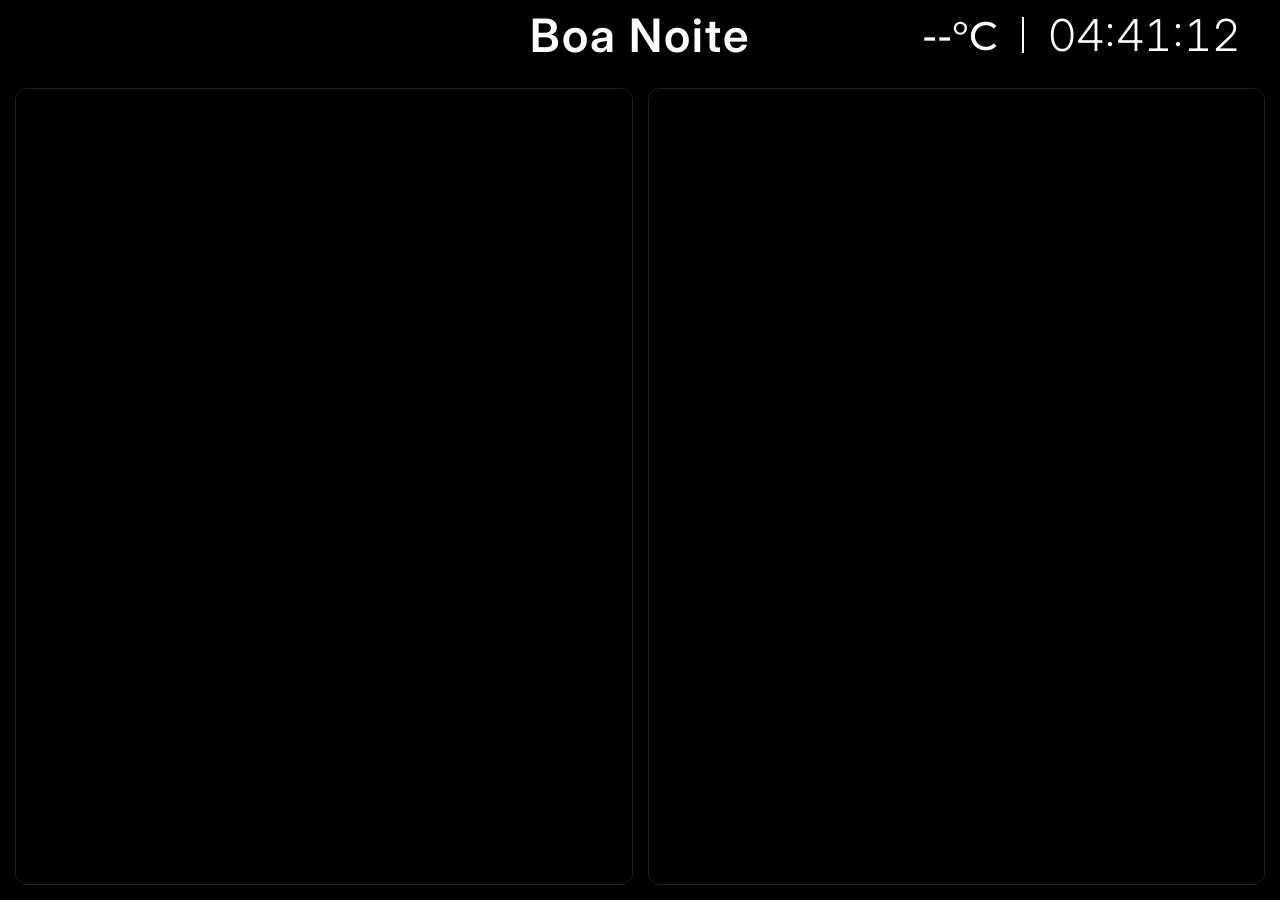
==== index.html @ 90b70387 "Add files via upload painel adding" ====
<!DOCTYPE html>
<html lang="pt">

<head>
    <meta charset="UTF-8">
    <meta name="viewport" content="width=device-width, initial-scale=1.0">
    <title>Balance - Mapa de Aulas</title>
    <link rel="preconnect" href="https://fonts.googleapis.com">
    <link rel="preconnect" href="https://fonts.gstatic.com" crossorigin>
    <link href="https://fonts.googleapis.com/css2?family=Montserrat:wght@300;400;500;600;700;800&display=swap"
        rel="stylesheet">
    <link href="https://fonts.googleapis.com/css2?family=Inter:wght@400;500;600;700;800&display=swap" rel="stylesheet">
    <style>
        :root {
            --primary: #000000;
            /* Cor de destaque (ajusta para o verde/amarelo do Balance) */
            --bg: #000000;
            --header-bg: #000000;
        }

        body,
        html {
            margin: 0;
            padding: 0;
            width: 100%;
            height: 100%;
            background: var(--bg);
            color: white;
            font-family: 'Montserrat', sans-serif;
            overflow: hidden;
        }

        header {
            height: 70px;
            background: var(--header-bg);
            display: flex;
            justify-content: space-between;
            align-items: center;
            padding: 0 40px;
            border-bottom: 3px solid var(--primary);
            box-shadow: 0 4px 10px rgba(0, 0, 0, 0.5);
        }

        .logo-img {
            height: 140px;
            /* Ajustar conforme o tamanho da logo real */
            width: auto;
            object-fit: contain;
            color: #ccc;
            display: flex;
            align-items: center;
            justify-content: center;
            font-size: 12px;
            padding: 0 10px;
            border-radius: 4px;
        }

        .greeting {
            position: absolute;
            left: 50%;
            transform: translateX(-50%);
            font-size: 46px;
            font-weight: 600;
            font-family: 'Iosevka Charon Mono', 'Inter', sans-serif;
            color: white;
            letter-spacing: 2px;
        }

        .header-right {
            display: flex;
            align-items: center;
            gap: 24px;
        }

        .weather {
            font-size: 40px;
            font-weight: 500;
            color: white;
            display: flex;
            align-items: center;
            gap: 8px;
        }

        .clock {
            font-size: 44px;
            font-weight: 300;
            font-family: 'Inter', sans-serif;
            font-variant-numeric: tabular-nums;
        }

        .header-divider {
            width: 2px;
            height: 36px;
            background: rgb(255, 255, 255);
        }

        .dashboard-grid {
            display: flex;
            gap: 15px;
            padding: 15px;
            height: calc(100vh - 73px);
            /* Altura total menos o header */
            box-sizing: border-box;
            background: #000;
        }

        .map-card {
            flex: 1;
            /* Garante 50% para cada um */
            display: flex;
            flex-direction: column;
            background: #0a0a0a;
            border: 1px solid #1f1f1f;
            border-radius: 12px;
            overflow: hidden;
            position: relative;
        }

        iframe {
            flex: 1;
            width: 100%;
            height: calc(100% + 40px);
            /* Esconde a toolbar do fundo do viewer */
            border: none;
            background: #000;
            transform: scale(1.02);
            transform-origin: top center;
        }
    </style>
</head>

<body>

    <header>
        <img src="assets/newlogobc_white.png" class="logo-img">
        <div class="greeting" id="greeting"></div>
        <div class="header-right">
            <div class="weather" id="weather">--°C</div>
            <span class="header-divider"></span>
            <div class="clock" id="clock">00:00:00</div>
        </div>
    </header>

    <main class="dashboard-grid">
        <div class="map-card">
            <iframe id="iframe-piscina" src=""></iframe>
        </div>

        <div class="map-card">
            <iframe id="iframe-ginasio" src=""></iframe>
        </div>
    </main>

    <script>
        // CONFIGURAÇÃO: Cola aqui o URL que copiaste do Google Apps Script
        const API_URL = "https://script.google.com/macros/s/AKfycbxHOBfsmbBzBHQXi4yADl2kVtCqguWL8H4uzNdreBdYrbdbHJPWIgKUlBAGuGuExCrN/exec";

        async function updateContent() {
            try {
                const response = await fetch(API_URL);
                const data = await response.json();
                const timestamp = new Date().getTime();

                // Converte links do Google Drive para formato /preview (melhor leitura)
                function toDrivePreview(url) {
                    // Se for /view, trocar para /preview
                    if (url.includes('/view')) {
                        url = url.replace('/view', '/preview');
                    }
                    // Se for /export ou /open, converter para /preview usando o file ID
                    const match = url.match(/\/d\/([a-zA-Z0-9_-]+)/);
                    if (match && !url.includes('/preview')) {
                        url = 'https://drive.google.com/file/d/' + match[1] + '/preview';
                    }
                    // Adicionar rm=minimal para esconder a toolbar do Google Drive
                    if (url.includes('drive.google.com')) {
                        url += (url.includes('?') ? '&' : '?') + 'rm=minimal';
                    }
                    return url;
                }

                // Atualizar Piscina
                const iframePiscina = document.getElementById('iframe-piscina');
                if (data.piscina && data.piscina.includes('http')) {
                    const urlPiscina = toDrivePreview(data.piscina) + '?v=' + timestamp;
                    if (iframePiscina.src !== urlPiscina) {
                        iframePiscina.src = urlPiscina;
                        console.log('Mapa Piscina atualizado:', urlPiscina);
                    }
                }

                // Atualizar Ginásio
                const iframeGinasio = document.getElementById('iframe-ginasio');
                if (data.ginasio && data.ginasio.includes('http')) {
                    const urlGinasio = toDrivePreview(data.ginasio) + '?v=' + timestamp;
                    if (iframeGinasio.src !== urlGinasio) {
                        iframeGinasio.src = urlGinasio;
                        console.log('Mapa Ginásio atualizado:', urlGinasio);
                    }
                }
            } catch (err) {
                console.error('Erro ao procurar PDFs:', err);
            }
        }

        // Meteorologia
        async function updateWeather() {
            try {
                // Coordenadas de Verdemilho, Aradas
                const response = await fetch("https://api.open-meteo.com/v1/forecast?latitude=40.6133&longitude=-8.6472&current_weather=true");
                const data = await response.json();
                const temp = Math.round(data.current_weather.temperature);
                const code = data.current_weather.weathercode;

                let icon = "🌡️";
                if (code === 0) icon = "☀️";
                else if (code >= 1 && code <= 3) icon = "⛅";
                else if (code >= 45 && code <= 48) icon = "🌫️";
                else if (code >= 51 && code <= 67) icon = "🌧️";
                else if (code >= 71 && code <= 77) icon = "❄️";
                else if (code >= 95 && code <= 99) icon = "⛈️";

                document.getElementById('weather').innerText = `${icon} ${temp}°C`;
            } catch (err) {
                console.error("Erro ao procurar o tempo:", err);
            }
        }

        // Relógio digital e Saudação
        function updateClock() {
            const now = new Date();
            document.getElementById('clock').innerText = now.toLocaleTimeString('pt-PT');

            const hour = now.getHours();
            let greeting = "Bom Dia"; // 05:00 às 11:59
            if (hour >= 12 && hour < 19) {
                greeting = "Boa Tarde"; // 12:00 às 18:59
            } else if (hour >= 19 || hour < 5) {
                greeting = "Boa Noite"; // 19:00 às 04:59
            }
            document.getElementById('greeting').innerText = greeting;
        }

        // Ciclos de atualização
        setInterval(updateClock, 1000); // Relógio a cada segundo
        setInterval(updateWeather, 1800000); // Tempo a cada 30 min
        setInterval(updateContent, 86400000); // Verifica novo PDF a cada 1 dia

        // Carregar ao abrir
        updateContent();
        updateWeather();
        updateClock();
    </script>
</body>

</html>
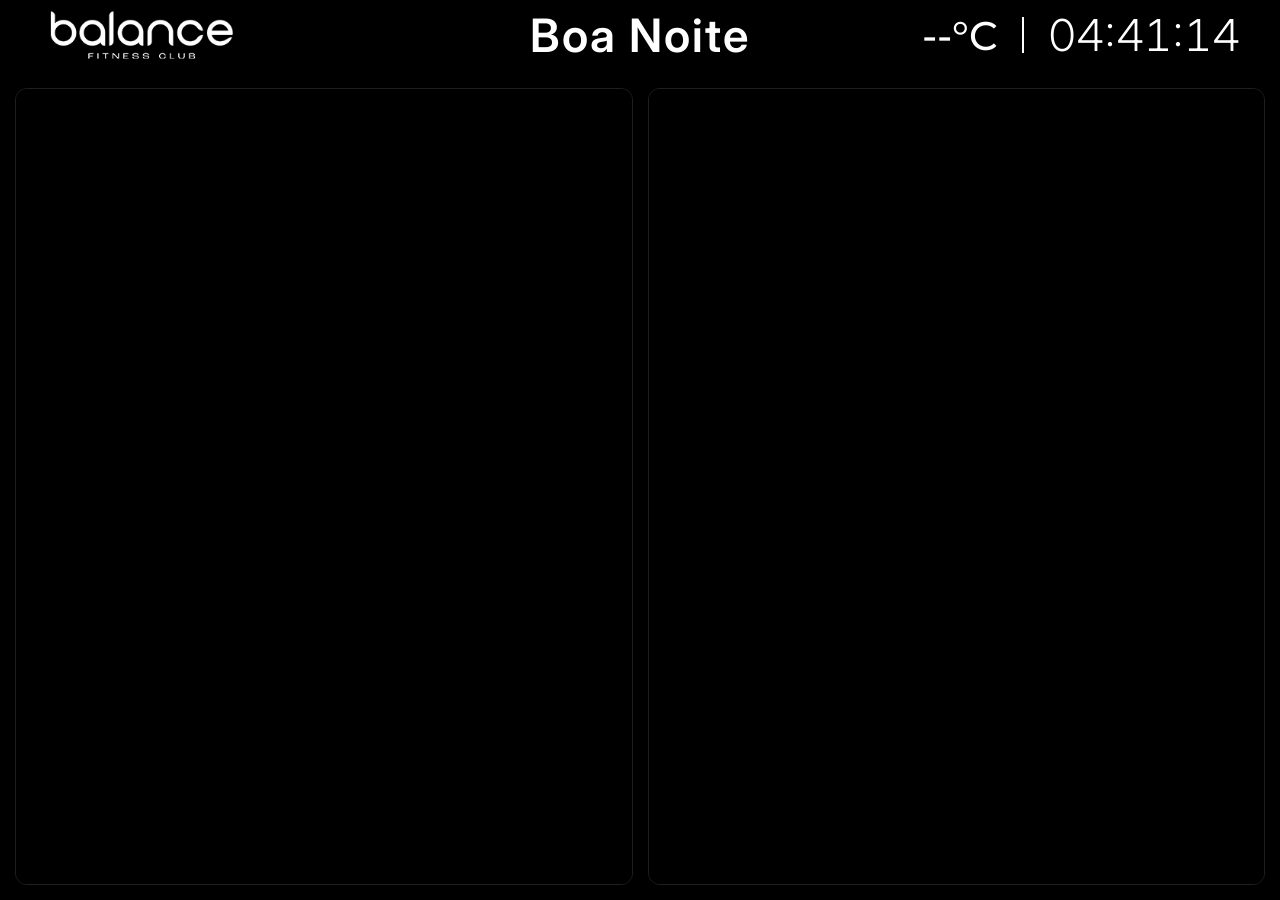
==== commit f88601e5: "Fix HTML structure and update content loading" ====
--- a/index.html
+++ b/index.html
@@ -13,7 +13,6 @@
     <style>
         :root {
             --primary: #000000;
-            /* Cor de destaque (ajusta para o verde/amarelo do Balance) */
             --bg: #000000;
             --header-bg: #000000;
         }
@@ -43,7 +42,6 @@
 
         .logo-img {
             height: 140px;
-            /* Ajustar conforme o tamanho da logo real */
             width: auto;
             object-fit: contain;
             color: #ccc;
@@ -99,14 +97,12 @@
             gap: 15px;
             padding: 15px;
             height: calc(100vh - 73px);
-            /* Altura total menos o header */
             box-sizing: border-box;
             background: #000;
         }
 
         .map-card {
             flex: 1;
-            /* Garante 50% para cada um */
             display: flex;
             flex-direction: column;
             background: #0a0a0a;
@@ -120,7 +116,6 @@
             flex: 1;
             width: 100%;
             height: calc(100% + 40px);
-            /* Esconde a toolbar do fundo do viewer */
             border: none;
             background: #000;
             transform: scale(1.02);
@@ -132,7 +127,7 @@
 <body>
 
     <header>
-        <img src="assets/newlogobc_white.png" class="logo-img">
+        <img src="newlogobc_white.png" class="logo-img">
         <div class="greeting" id="greeting"></div>
         <div class="header-right">
             <div class="weather" id="weather">--°C</div>
@@ -253,4 +248,4 @@
     </script>
 </body>
 
-</html>+</html>
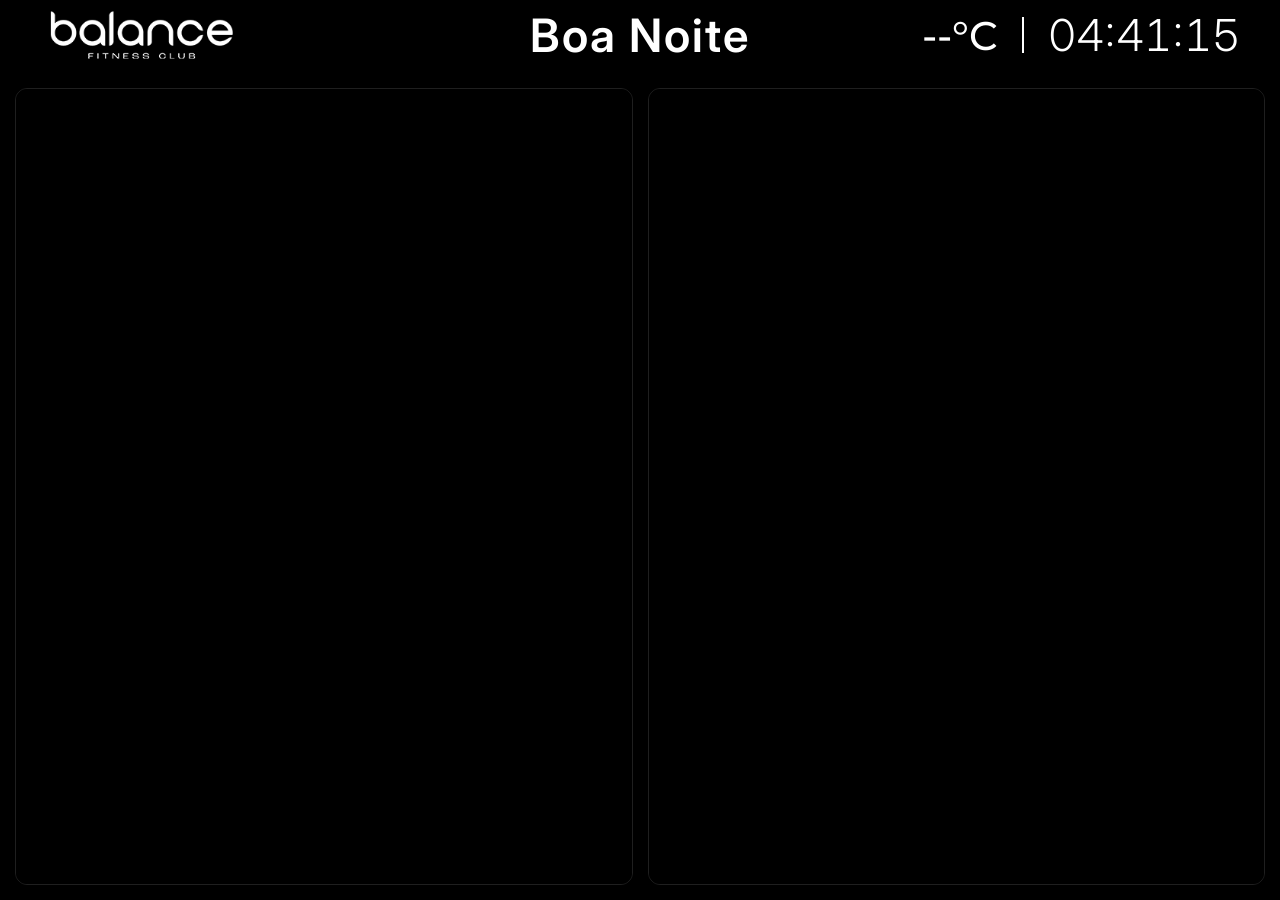
==== commit 1f94847b: "Fix HTML encoding issues in index.html" ====
--- a/index.html
+++ b/index.html
@@ -156,13 +156,11 @@
                 const data = await response.json();
                 const timestamp = new Date().getTime();
 
-                // Converte links do Google Drive para formato /preview (melhor leitura)
                 function toDrivePreview(url) {
                     // Se for /view, trocar para /preview
                     if (url.includes('/view')) {
                         url = url.replace('/view', '/preview');
                     }
-                    // Se for /export ou /open, converter para /preview usando o file ID
                     const match = url.match(/\/d\/([a-zA-Z0-9_-]+)/);
                     if (match && !url.includes('/preview')) {
                         url = 'https://drive.google.com/file/d/' + match[1] + '/preview';
@@ -201,7 +199,6 @@
         // Meteorologia
         async function updateWeather() {
             try {
-                // Coordenadas de Verdemilho, Aradas
                 const response = await fetch("https://api.open-meteo.com/v1/forecast?latitude=40.6133&longitude=-8.6472&current_weather=true");
                 const data = await response.json();
                 const temp = Math.round(data.current_weather.temperature);
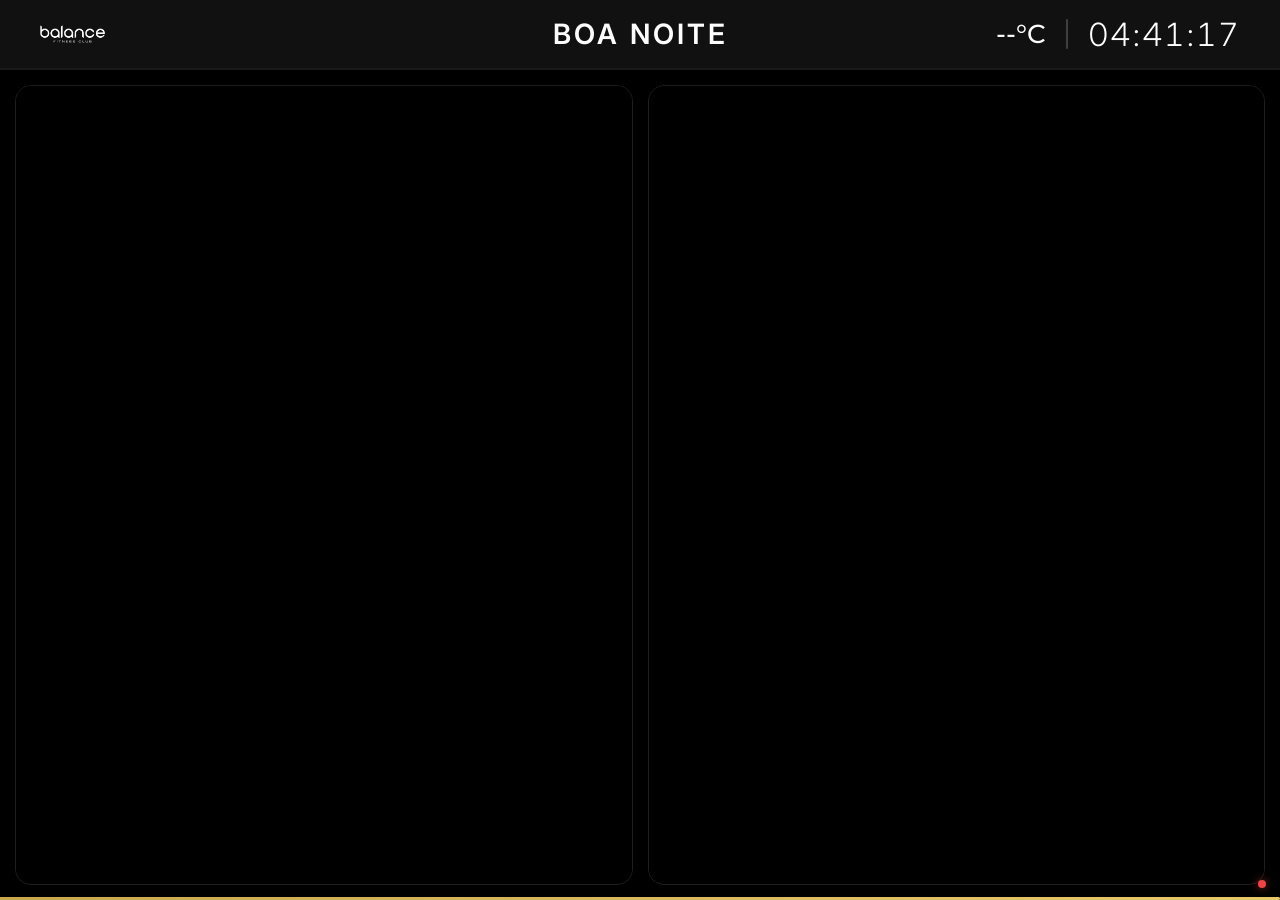
==== commit 2442d1ac: "feat: carrossel de fotos automatico, upload mobile, 3 categorias Drive" ====
--- a/index.html
+++ b/index.html
@@ -1,248 +1,80 @@
-<!DOCTYPE html>
-<html lang="pt">
-
-<head>
-    <meta charset="UTF-8">
-    <meta name="viewport" content="width=device-width, initial-scale=1.0">
-    <title>Balance - Mapa de Aulas</title>
-    <link rel="preconnect" href="https://fonts.googleapis.com">
-    <link rel="preconnect" href="https://fonts.gstatic.com" crossorigin>
-    <link href="https://fonts.googleapis.com/css2?family=Montserrat:wght@300;400;500;600;700;800&display=swap"
-        rel="stylesheet">
-    <link href="https://fonts.googleapis.com/css2?family=Inter:wght@400;500;600;700;800&display=swap" rel="stylesheet">
-    <style>
-        :root {
-            --primary: #000000;
-            --bg: #000000;
-            --header-bg: #000000;
-        }
-
-        body,
-        html {
-            margin: 0;
-            padding: 0;
-            width: 100%;
-            height: 100%;
-            background: var(--bg);
-            color: white;
-            font-family: 'Montserrat', sans-serif;
-            overflow: hidden;
-        }
-
-        header {
-            height: 70px;
-            background: var(--header-bg);
-            display: flex;
-            justify-content: space-between;
-            align-items: center;
-            padding: 0 40px;
-            border-bottom: 3px solid var(--primary);
-            box-shadow: 0 4px 10px rgba(0, 0, 0, 0.5);
-        }
-
-        .logo-img {
-            height: 140px;
-            width: auto;
-            object-fit: contain;
-            color: #ccc;
-            display: flex;
-            align-items: center;
-            justify-content: center;
-            font-size: 12px;
-            padding: 0 10px;
-            border-radius: 4px;
-        }
-
-        .greeting {
-            position: absolute;
-            left: 50%;
-            transform: translateX(-50%);
-            font-size: 46px;
-            font-weight: 600;
-            font-family: 'Iosevka Charon Mono', 'Inter', sans-serif;
-            color: white;
-            letter-spacing: 2px;
-        }
-
-        .header-right {
-            display: flex;
-            align-items: center;
-            gap: 24px;
-        }
-
-        .weather {
-            font-size: 40px;
-            font-weight: 500;
-            color: white;
-            display: flex;
-            align-items: center;
-            gap: 8px;
-        }
-
-        .clock {
-            font-size: 44px;
-            font-weight: 300;
-            font-family: 'Inter', sans-serif;
-            font-variant-numeric: tabular-nums;
-        }
-
-        .header-divider {
-            width: 2px;
-            height: 36px;
-            background: rgb(255, 255, 255);
-        }
-
-        .dashboard-grid {
-            display: flex;
-            gap: 15px;
-            padding: 15px;
-            height: calc(100vh - 73px);
-            box-sizing: border-box;
-            background: #000;
-        }
-
-        .map-card {
-            flex: 1;
-            display: flex;
-            flex-direction: column;
-            background: #0a0a0a;
-            border: 1px solid #1f1f1f;
-            border-radius: 12px;
-            overflow: hidden;
-            position: relative;
-        }
-
-        iframe {
-            flex: 1;
-            width: 100%;
-            height: calc(100% + 40px);
-            border: none;
-            background: #000;
-            transform: scale(1.02);
-            transform-origin: top center;
-        }
-    </style>
-</head>
-
-<body>
-
-    <header>
-        <img src="newlogobc_white.png" class="logo-img">
-        <div class="greeting" id="greeting"></div>
-        <div class="header-right">
-            <div class="weather" id="weather">--°C</div>
-            <span class="header-divider"></span>
-            <div class="clock" id="clock">00:00:00</div>
-        </div>
-    </header>
-
-    <main class="dashboard-grid">
-        <div class="map-card">
-            <iframe id="iframe-piscina" src=""></iframe>
-        </div>
-
-        <div class="map-card">
-            <iframe id="iframe-ginasio" src=""></iframe>
-        </div>
-    </main>
-
-    <script>
-        // CONFIGURAÇÃO: Cola aqui o URL que copiaste do Google Apps Script
-        const API_URL = "https://script.google.com/macros/s/AKfycbxHOBfsmbBzBHQXi4yADl2kVtCqguWL8H4uzNdreBdYrbdbHJPWIgKUlBAGuGuExCrN/exec";
-
-        async function updateContent() {
-            try {
-                const response = await fetch(API_URL);
-                const data = await response.json();
-                const timestamp = new Date().getTime();
-
-                function toDrivePreview(url) {
-                    // Se for /view, trocar para /preview
-                    if (url.includes('/view')) {
-                        url = url.replace('/view', '/preview');
-                    }
-                    const match = url.match(/\/d\/([a-zA-Z0-9_-]+)/);
-                    if (match && !url.includes('/preview')) {
-                        url = 'https://drive.google.com/file/d/' + match[1] + '/preview';
-                    }
-                    // Adicionar rm=minimal para esconder a toolbar do Google Drive
-                    if (url.includes('drive.google.com')) {
-                        url += (url.includes('?') ? '&' : '?') + 'rm=minimal';
-                    }
-                    return url;
-                }
-
-                // Atualizar Piscina
-                const iframePiscina = document.getElementById('iframe-piscina');
-                if (data.piscina && data.piscina.includes('http')) {
-                    const urlPiscina = toDrivePreview(data.piscina) + '?v=' + timestamp;
-                    if (iframePiscina.src !== urlPiscina) {
-                        iframePiscina.src = urlPiscina;
-                        console.log('Mapa Piscina atualizado:', urlPiscina);
-                    }
-                }
-
-                // Atualizar Ginásio
-                const iframeGinasio = document.getElementById('iframe-ginasio');
-                if (data.ginasio && data.ginasio.includes('http')) {
-                    const urlGinasio = toDrivePreview(data.ginasio) + '?v=' + timestamp;
-                    if (iframeGinasio.src !== urlGinasio) {
-                        iframeGinasio.src = urlGinasio;
-                        console.log('Mapa Ginásio atualizado:', urlGinasio);
-                    }
-                }
-            } catch (err) {
-                console.error('Erro ao procurar PDFs:', err);
-            }
-        }
-
-        // Meteorologia
-        async function updateWeather() {
-            try {
-                const response = await fetch("https://api.open-meteo.com/v1/forecast?latitude=40.6133&longitude=-8.6472&current_weather=true");
-                const data = await response.json();
-                const temp = Math.round(data.current_weather.temperature);
-                const code = data.current_weather.weathercode;
-
-                let icon = "🌡️";
-                if (code === 0) icon = "☀️";
-                else if (code >= 1 && code <= 3) icon = "⛅";
-                else if (code >= 45 && code <= 48) icon = "🌫️";
-                else if (code >= 51 && code <= 67) icon = "🌧️";
-                else if (code >= 71 && code <= 77) icon = "❄️";
-                else if (code >= 95 && code <= 99) icon = "⛈️";
-
-                document.getElementById('weather').innerText = `${icon} ${temp}°C`;
-            } catch (err) {
-                console.error("Erro ao procurar o tempo:", err);
-            }
-        }
-
-        // Relógio digital e Saudação
-        function updateClock() {
-            const now = new Date();
-            document.getElementById('clock').innerText = now.toLocaleTimeString('pt-PT');
-
-            const hour = now.getHours();
-            let greeting = "Bom Dia"; // 05:00 às 11:59
-            if (hour >= 12 && hour < 19) {
-                greeting = "Boa Tarde"; // 12:00 às 18:59
-            } else if (hour >= 19 || hour < 5) {
-                greeting = "Boa Noite"; // 19:00 às 04:59
-            }
-            document.getElementById('greeting').innerText = greeting;
-        }
-
-        // Ciclos de atualização
-        setInterval(updateClock, 1000); // Relógio a cada segundo
-        setInterval(updateWeather, 1800000); // Tempo a cada 30 min
-        setInterval(updateContent, 86400000); // Verifica novo PDF a cada 1 dia
-
-        // Carregar ao abrir
-        updateContent();
-        updateWeather();
-        updateClock();
-    </script>
-</body>
-
-</html>
+<!DOCTYPE html>
+<html lang="pt">
+
+<head>
+    <meta charset="UTF-8">
+    <meta name="viewport" content="width=device-width, initial-scale=1.0">
+    <title>Balance — Painel Digital</title>
+    <meta name="description" content="Painel digital Balance — Mapa de Aulas e Galeria de Momentos">
+    <link rel="stylesheet" href="css/style.css">
+</head>
+
+<body>
+
+    <!-- ══════════════════════════════════════
+         HEADER (sempre visível)
+    ══════════════════════════════════════ -->
+    <header>
+        <img src="assets/newlogobc_white.png" class="logo-img" alt="Balance">
+        <div class="greeting" id="greeting"></div>
+        <div class="header-right">
+            <div class="weather" id="weather">--°C</div>
+            <span class="header-divider"></span>
+            <div class="clock" id="clock">00:00:00</div>
+        </div>
+    </header>
+
+    <!-- ══════════════════════════════════════
+         MODO A — MAPAS DE AULAS
+    ══════════════════════════════════════ -->
+    <main class="dashboard-grid" id="dashboard-grid">
+        <div class="map-card">
+            <iframe id="iframe-piscina" src=""></iframe>
+        </div>
+        <div class="map-card">
+            <iframe id="iframe-ginasio" src=""></iframe>
+        </div>
+    </main>
+
+    <!-- ══════════════════════════════════════
+         MODO B — CARROSSEL DE FOTOS (overlay)
+    ══════════════════════════════════════ -->
+    <div class="carousel-overlay" id="carousel-overlay">
+
+        <!-- Cabeçalho da categoria atual -->
+        <div class="category-header">
+            <span class="category-icon" id="category-icon">📸</span>
+            <span class="category-name" id="category-name">Balance</span>
+            <div class="category-dots" id="category-dots"></div>
+        </div>
+
+        <!-- Área de exibição da foto -->
+        <div class="carousel-photos" id="carousel-photo-area"></div>
+
+        <!-- Barra de progresso da foto atual -->
+        <div class="photo-progress">
+            <div class="photo-progress-bar" id="photo-progress-bar"></div>
+        </div>
+
+        <!-- Ecrã de transição entre categorias -->
+        <div class="category-transition" id="category-transition">
+            <div class="transition-icon" id="transition-icon">📸</div>
+            <div class="transition-label" id="transition-label">Balance</div>
+        </div>
+
+    </div>
+
+    <!-- ══════════════════════════════════════
+         BARRA DE PROGRESSO DO CICLO (fundo)
+    ══════════════════════════════════════ -->
+    <div class="cycle-indicator">
+        <div class="cycle-bar" id="cycle-bar"></div>
+    </div>
+
+    <!-- Status dot -->
+    <div class="status-dot" id="status-dot"></div>
+
+    <script src="js/panel.js"></script>
+</body>
+
+</html>
--- a/css/style.css
+++ b/css/style.css
@@ -0,0 +1,652 @@
+/* ============================================================
+   BALANCE DIGITAL PANEL — Estilos Globais
+   ============================================================ */
+
+@import url('https://fonts.googleapis.com/css2?family=Montserrat:wght@300;400;500;600;700;800&display=swap');
+@import url('https://fonts.googleapis.com/css2?family=Inter:wght@300;400;500;600;700;800&display=swap');
+
+:root {
+    --primary: #000000;
+    --bg: #000000;
+    --header-bg: #111111;
+    --accent: #C9A84C;
+    --accent-glow: rgba(201, 168, 76, 0.3);
+    --text-muted: rgba(255,255,255,0.35);
+    --card-bg: #0a0a0a;
+    --card-border: #1f1f1f;
+}
+
+*, *::before, *::after {
+    box-sizing: border-box;
+    margin: 0;
+    padding: 0;
+}
+
+body, html {
+    width: 100%;
+    height: 100%;
+    background: var(--bg);
+    color: white;
+    font-family: 'Montserrat', sans-serif;
+    overflow: hidden;
+}
+
+/* ============================================================
+   HEADER
+   ============================================================ */
+
+header {
+    height: 70px;
+    background: var(--header-bg);
+    display: flex;
+    justify-content: space-between;
+    align-items: center;
+    padding: 0 40px;
+    border-bottom: 2px solid #1a1a1a;
+    box-shadow: 0 4px 20px rgba(0,0,0,0.6);
+    position: relative;
+    z-index: 10;
+}
+
+.logo-img {
+    height: 50px;
+    width: auto;
+    object-fit: contain;
+}
+
+.greeting {
+    position: absolute;
+    left: 50%;
+    transform: translateX(-50%);
+    font-size: 28px;
+    font-weight: 600;
+    font-family: 'Inter', sans-serif;
+    color: white;
+    letter-spacing: 3px;
+    text-transform: uppercase;
+    pointer-events: none;
+}
+
+.header-right {
+    display: flex;
+    align-items: center;
+    gap: 20px;
+}
+
+.weather {
+    font-size: 26px;
+    font-weight: 500;
+    color: white;
+    display: flex;
+    align-items: center;
+    gap: 6px;
+}
+
+.clock {
+    font-size: 32px;
+    font-weight: 300;
+    font-family: 'Inter', sans-serif;
+    font-variant-numeric: tabular-nums;
+    letter-spacing: 1px;
+}
+
+.header-divider {
+    width: 2px;
+    height: 30px;
+    background: rgba(255,255,255,0.2);
+    border-radius: 2px;
+}
+
+/* ============================================================
+   DASHBOARD — MODO MAPAS
+   ============================================================ */
+
+.dashboard-grid {
+    display: flex;
+    gap: 15px;
+    padding: 15px;
+    height: calc(100vh - 70px);
+    box-sizing: border-box;
+    background: #000;
+    transition: opacity 0.8s ease;
+}
+
+.map-card {
+    flex: 1;
+    display: flex;
+    flex-direction: column;
+    background: var(--card-bg);
+    border: 1px solid var(--card-border);
+    border-radius: 16px;
+    overflow: hidden;
+    position: relative;
+}
+
+.map-label {
+    padding: 12px 20px;
+    font-size: 13px;
+    font-weight: 700;
+    letter-spacing: 3px;
+    text-transform: uppercase;
+    color: var(--accent);
+    border-bottom: 1px solid var(--card-border);
+    background: #0d0d0d;
+}
+
+iframe {
+    flex: 1;
+    width: 100%;
+    height: 100%;
+    border: none;
+    background: #000;
+}
+
+/* ============================================================
+   MODO INDICATOR (barra de progresso do ciclo)
+   ============================================================ */
+
+.cycle-indicator {
+    position: fixed;
+    bottom: 0;
+    left: 0;
+    width: 100%;
+    height: 3px;
+    background: rgba(255,255,255,0.06);
+    z-index: 9999;
+}
+
+.cycle-bar {
+    height: 100%;
+    background: linear-gradient(90deg, var(--accent), #e8c96a);
+    width: 0%;
+    transition: width linear;
+    border-radius: 0 2px 2px 0;
+}
+
+/* ============================================================
+   CARROSSEL OVERLAY — MODO FOTOS
+   ============================================================ */
+
+.carousel-overlay {
+    position: fixed;
+    top: 70px; /* abaixo do header */
+    left: 0;
+    width: 100%;
+    height: calc(100vh - 70px);
+    background: #000;
+    z-index: 100;
+    display: flex;
+    flex-direction: column;
+    opacity: 0;
+    pointer-events: none;
+    transition: opacity 0.8s ease;
+}
+
+.carousel-overlay.active {
+    opacity: 1;
+    pointer-events: all;
+}
+
+/* Cabeçalho da categoria */
+.category-header {
+    display: flex;
+    align-items: center;
+    justify-content: center;
+    gap: 18px;
+    padding: 18px 40px;
+    background: linear-gradient(180deg, #0a0a0a 0%, transparent 100%);
+    position: absolute;
+    top: 0;
+    left: 0;
+    right: 0;
+    z-index: 10;
+}
+
+.category-icon {
+    font-size: 28px;
+}
+
+.category-name {
+    font-size: 18px;
+    font-weight: 800;
+    letter-spacing: 5px;
+    text-transform: uppercase;
+    color: var(--accent);
+}
+
+.category-dots {
+    display: flex;
+    gap: 8px;
+    margin-left: 12px;
+}
+
+.category-dot {
+    width: 8px;
+    height: 8px;
+    border-radius: 50%;
+    background: rgba(255,255,255,0.2);
+    transition: background 0.3s ease, transform 0.3s ease;
+}
+
+.category-dot.active {
+    background: var(--accent);
+    transform: scale(1.3);
+}
+
+/* Área de fotos */
+.carousel-photos {
+    flex: 1;
+    display: flex;
+    align-items: center;
+    justify-content: center;
+    position: relative;
+    overflow: hidden;
+    padding: 70px 20px 20px;
+}
+
+/* Foto individual (fullscreen) */
+.carousel-photo {
+    position: absolute;
+    top: 70px;
+    left: 0;
+    right: 0;
+    bottom: 0;
+    display: flex;
+    align-items: center;
+    justify-content: center;
+    opacity: 0;
+    transition: opacity 0.7s ease;
+}
+
+.carousel-photo.visible {
+    opacity: 1;
+}
+
+.carousel-photo img {
+    max-width: 100%;
+    max-height: 100%;
+    object-fit: contain;
+    border-radius: 12px;
+    box-shadow: 0 20px 80px rgba(0,0,0,0.8);
+}
+
+/* Info da foto (nome) */
+.photo-caption {
+    position: absolute;
+    bottom: 30px;
+    left: 50%;
+    transform: translateX(-50%);
+    background: rgba(0,0,0,0.7);
+    backdrop-filter: blur(10px);
+    border: 1px solid rgba(255,255,255,0.1);
+    border-radius: 30px;
+    padding: 8px 24px;
+    font-size: 14px;
+    font-weight: 500;
+    color: rgba(255,255,255,0.85);
+    letter-spacing: 1px;
+    white-space: nowrap;
+    pointer-events: none;
+}
+
+/* Barra de progresso da foto */
+.photo-progress {
+    position: absolute;
+    bottom: 0;
+    left: 0;
+    right: 0;
+    height: 3px;
+    background: rgba(255,255,255,0.06);
+}
+
+.photo-progress-bar {
+    height: 100%;
+    background: linear-gradient(90deg, var(--accent), #e8c96a);
+    width: 0%;
+    border-radius: 0 2px 2px 0;
+}
+
+/* Estado vazio */
+.carousel-empty {
+    display: flex;
+    flex-direction: column;
+    align-items: center;
+    justify-content: center;
+    gap: 16px;
+    color: rgba(255,255,255,0.25);
+    font-size: 16px;
+    letter-spacing: 2px;
+    text-transform: uppercase;
+}
+
+.carousel-empty .empty-icon {
+    font-size: 64px;
+    opacity: 0.3;
+}
+
+/* Transição entre categorias */
+.category-transition {
+    position: absolute;
+    top: 0;
+    left: 0;
+    right: 0;
+    bottom: 0;
+    background: #000;
+    z-index: 20;
+    opacity: 0;
+    pointer-events: none;
+    transition: opacity 0.5s ease;
+    display: flex;
+    align-items: center;
+    justify-content: center;
+    flex-direction: column;
+    gap: 16px;
+}
+
+.category-transition.show {
+    opacity: 1;
+}
+
+.transition-icon {
+    font-size: 72px;
+    animation: pulse 1s ease infinite alternate;
+}
+
+.transition-label {
+    font-size: 22px;
+    font-weight: 800;
+    letter-spacing: 6px;
+    text-transform: uppercase;
+    color: var(--accent);
+}
+
+@keyframes pulse {
+    from { transform: scale(0.95); opacity: 0.7; }
+    to   { transform: scale(1.05); opacity: 1; }
+}
+
+/* ============================================================
+   UPLOAD PAGE — MOBILE FIRST
+   ============================================================ */
+
+body.upload-page {
+    overflow-y: auto;
+    min-height: 100vh;
+    background: #0a0a0a;
+}
+
+.upload-container {
+    max-width: 480px;
+    margin: 0 auto;
+    padding: 24px 20px 60px;
+}
+
+.upload-logo {
+    display: flex;
+    justify-content: center;
+    padding: 20px 0 14px;
+}
+
+.upload-logo img {
+    height: 44px;
+    width: auto;
+}
+
+.upload-title {
+    text-align: center;
+    font-size: 13px;
+    font-weight: 700;
+    letter-spacing: 4px;
+    text-transform: uppercase;
+    color: var(--accent);
+    margin-bottom: 28px;
+}
+
+/* Categoria */
+.category-label {
+    font-size: 11px;
+    font-weight: 700;
+    letter-spacing: 3px;
+    text-transform: uppercase;
+    color: rgba(255,255,255,0.4);
+    margin-bottom: 10px;
+}
+
+.category-buttons {
+    display: flex;
+    gap: 10px;
+    margin-bottom: 28px;
+    flex-wrap: wrap;
+}
+
+.cat-btn {
+    flex: 1;
+    min-width: 120px;
+    padding: 14px 10px;
+    border: 2px solid rgba(255,255,255,0.1);
+    border-radius: 12px;
+    background: transparent;
+    color: rgba(255,255,255,0.5);
+    font-family: 'Montserrat', sans-serif;
+    font-size: 11px;
+    font-weight: 700;
+    letter-spacing: 2px;
+    text-transform: uppercase;
+    cursor: pointer;
+    transition: all 0.2s ease;
+    text-align: center;
+}
+
+.cat-btn .cat-icon {
+    display: block;
+    font-size: 22px;
+    margin-bottom: 6px;
+}
+
+.cat-btn:hover {
+    border-color: rgba(201,168,76,0.4);
+    color: rgba(255,255,255,0.75);
+}
+
+.cat-btn.selected {
+    border-color: var(--accent);
+    background: rgba(201,168,76,0.1);
+    color: var(--accent);
+    box-shadow: 0 0 20px rgba(201,168,76,0.2);
+}
+
+/* Drop zone */
+.drop-zone {
+    border: 2px dashed rgba(255,255,255,0.15);
+    border-radius: 16px;
+    padding: 40px 20px;
+    text-align: center;
+    cursor: pointer;
+    transition: all 0.25s ease;
+    margin-bottom: 20px;
+    background: rgba(255,255,255,0.02);
+}
+
+.drop-zone:hover, .drop-zone.dragover {
+    border-color: var(--accent);
+    background: rgba(201,168,76,0.05);
+}
+
+.drop-zone .dz-icon {
+    font-size: 48px;
+    margin-bottom: 12px;
+    opacity: 0.5;
+}
+
+.drop-zone .dz-text {
+    font-size: 13px;
+    color: rgba(255,255,255,0.4);
+    letter-spacing: 1px;
+}
+
+.drop-zone .dz-hint {
+    font-size: 11px;
+    color: rgba(255,255,255,0.2);
+    margin-top: 6px;
+}
+
+/* Preview */
+.image-preview {
+    display: none;
+    margin-bottom: 20px;
+    border-radius: 16px;
+    overflow: hidden;
+    cursor: pointer;
+    position: relative;
+    border: 1px solid rgba(255,255,255,0.08);
+}
+
+.image-preview.active {
+    display: block;
+}
+
+.image-preview img {
+    width: 100%;
+    max-height: 340px;
+    object-fit: cover;
+    display: block;
+}
+
+.preview-change-hint {
+    position: absolute;
+    bottom: 0;
+    left: 0;
+    right: 0;
+    background: rgba(0,0,0,0.65);
+    text-align: center;
+    padding: 10px;
+    font-size: 11px;
+    letter-spacing: 2px;
+    color: rgba(255,255,255,0.5);
+    text-transform: uppercase;
+}
+
+/* Campo de nome */
+.field-group {
+    margin-bottom: 20px;
+}
+
+.field-group label {
+    display: block;
+    font-size: 11px;
+    font-weight: 700;
+    letter-spacing: 3px;
+    text-transform: uppercase;
+    color: rgba(255,255,255,0.4);
+    margin-bottom: 10px;
+}
+
+.field-group input {
+    width: 100%;
+    padding: 16px 18px;
+    background: rgba(255,255,255,0.04);
+    border: 1px solid rgba(255,255,255,0.1);
+    border-radius: 12px;
+    color: white;
+    font-family: 'Montserrat', sans-serif;
+    font-size: 15px;
+    outline: none;
+    transition: border-color 0.2s;
+}
+
+.field-group input:focus {
+    border-color: var(--accent);
+}
+
+.field-group input::placeholder {
+    color: rgba(255,255,255,0.2);
+}
+
+/* Botão submit */
+.btn-submit {
+    width: 100%;
+    padding: 18px;
+    background: linear-gradient(135deg, var(--accent), #b8943d);
+    border: none;
+    border-radius: 14px;
+    color: #000;
+    font-family: 'Montserrat', sans-serif;
+    font-size: 14px;
+    font-weight: 800;
+    letter-spacing: 3px;
+    text-transform: uppercase;
+    cursor: pointer;
+    transition: all 0.2s ease;
+    box-shadow: 0 8px 24px var(--accent-glow);
+}
+
+.btn-submit:hover:not(:disabled) {
+    transform: translateY(-2px);
+    box-shadow: 0 12px 32px var(--accent-glow);
+}
+
+.btn-submit:disabled {
+    opacity: 0.5;
+    cursor: not-allowed;
+    transform: none;
+}
+
+/* Success */
+.success-message {
+    display: none;
+    flex-direction: column;
+    align-items: center;
+    justify-content: center;
+    gap: 16px;
+    padding: 60px 20px;
+    text-align: center;
+    animation: fadeInUp 0.5s ease;
+}
+
+.success-message.active {
+    display: flex;
+}
+
+.success-icon {
+    font-size: 72px;
+}
+
+.success-title {
+    font-size: 20px;
+    font-weight: 800;
+    letter-spacing: 3px;
+    text-transform: uppercase;
+    color: var(--accent);
+}
+
+.success-sub {
+    font-size: 14px;
+    color: rgba(255,255,255,0.4);
+    letter-spacing: 1px;
+}
+
+@keyframes fadeInUp {
+    from { opacity: 0; transform: translateY(20px); }
+    to   { opacity: 1; transform: translateY(0); }
+}
+
+/* ============================================================
+   STATUS DOT
+   ============================================================ */
+
+.status-dot {
+    width: 8px;
+    height: 8px;
+    border-radius: 50%;
+    background: #22c55e;
+    position: fixed;
+    bottom: 12px;
+    right: 14px;
+    z-index: 9999;
+    box-shadow: 0 0 8px rgba(34,197,94,0.6);
+}
+
+.status-dot.error {
+    background: #ef4444;
+    box-shadow: 0 0 8px rgba(239,68,68,0.6);
+}
